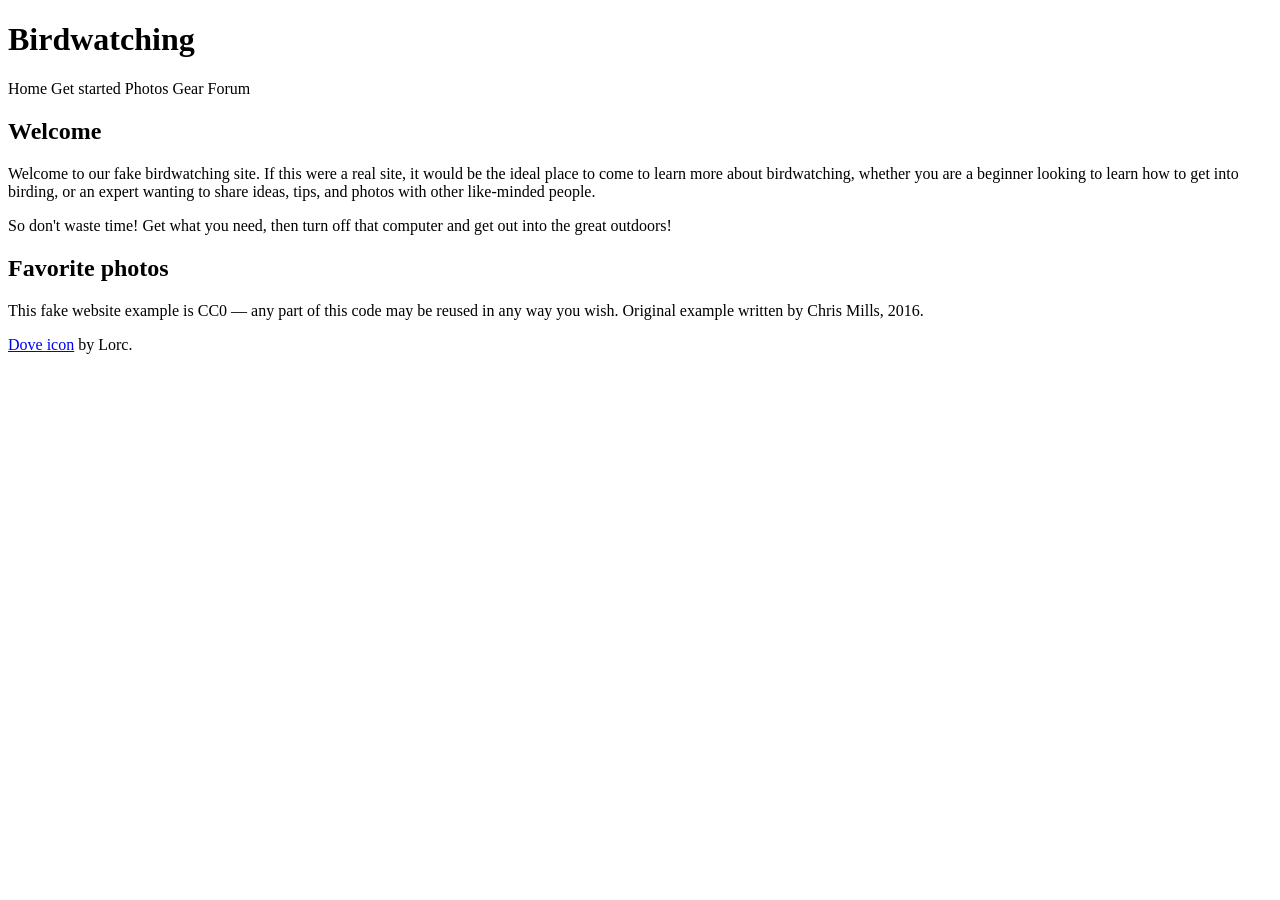
==== Assignment 1/Part 2/index.html @ cc06d654 "Assignment 1 Part 2 Initial files with no modifications." ====
<!doctype html>
<html lang="en">
  <head>
    <meta charset="utf-8" />
    <title>Birdwatching</title>
    <link
      href="https://fonts.googleapis.com/css?family=Roboto+Condensed:300%7CCinzel+Decorative:700"
      rel="stylesheet" />
  </head>

  <body>
    <h1>Birdwatching</h1>

    Home Get started Photos Gear Forum

    <h2>Welcome</h2>

    <p>
      Welcome to our fake birdwatching site. If this were a real site, it
      would be the ideal place to come to learn more about birdwatching,
      whether you are a beginner looking to learn how to get into birding, or
      an expert wanting to share ideas, tips, and photos with other
      like-minded people.
    </p>

    <p>
      So don't waste time! Get what you need, then turn off that computer and
      get out into the great outdoors!
    </p>

    <h2>Favorite photos</h2>

    <!-- Link images here. -->

    <p>
      This fake website example is CC0 — any part of this code may be reused
      in any way you wish. Original example written by Chris Mills, 2016.
    </p>

    <p>
      <a href="http://game-icons.net/lorc/originals/dove.html">Dove icon</a>
      by Lorc.
    </p>
  </body>
</html>
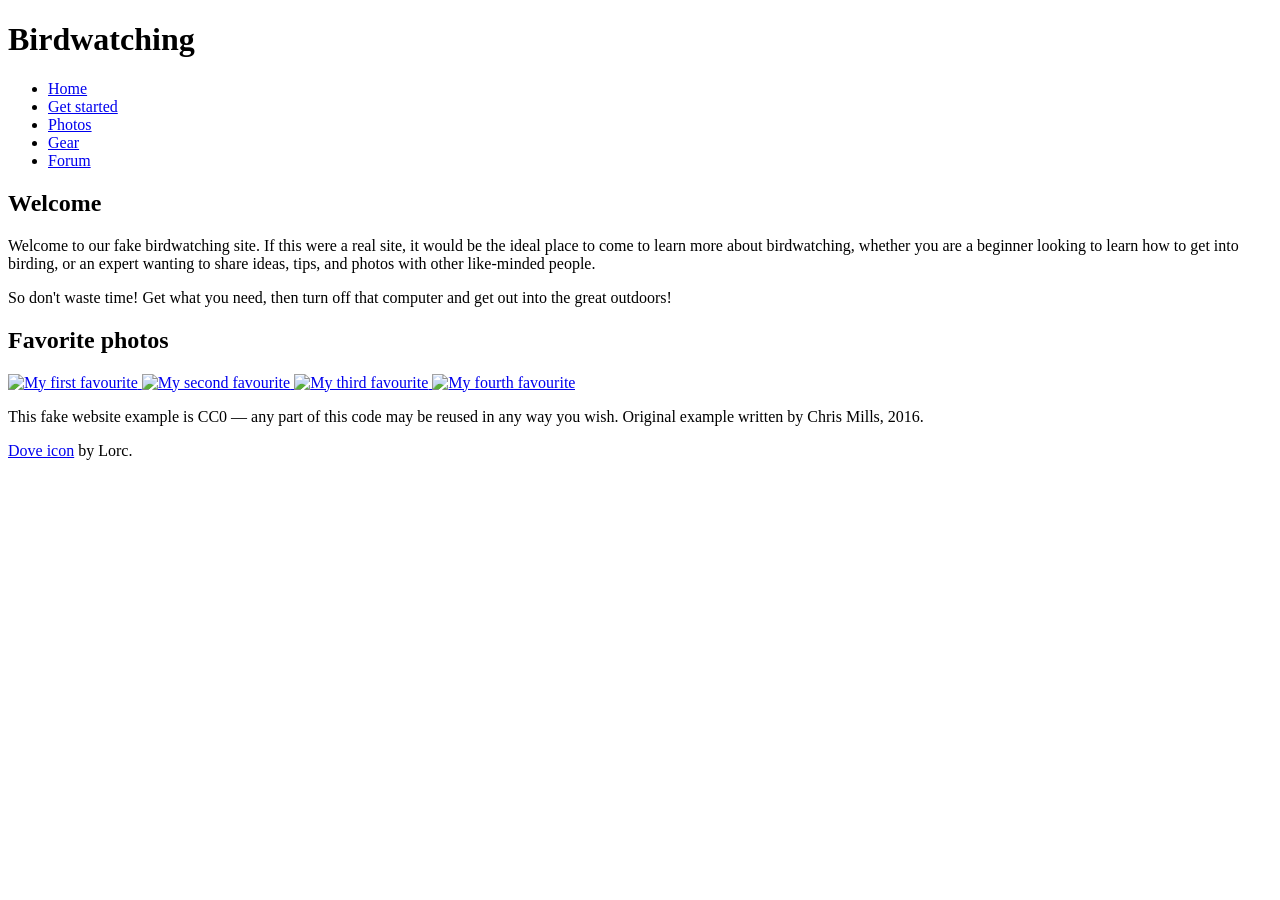
==== commit d149077b: "Assignment 1 Part 2 Update 2 Added images and thumbnails." ====
--- a/Assignment 1/Part 2/index.html
+++ b/Assignment 1/Part 2/index.html
@@ -1,3 +1,11 @@
+<!--
+Name: Jonathan McKey
+File: index.html
+Date: 25 September 2026
+This is the Assignment 1 Part 2 page for Web Development - Fundamentals
+(INFT1206)
+-->
+
 <!doctype html>
 <html lang="en">
   <head>
@@ -9,9 +17,19 @@
   </head>
 
   <body>
-    <h1>Birdwatching</h1>
+    <h1>Birdwatching
+      <img src =
+      "https://mdn.github.io/shared-assets/images/examples/learn/birds/dove.png"
+      alt ="">
+    </h1>
 
-    Home Get started Photos Gear Forum
+    <ul>
+      <li><a href = "#">Home</a></li>
+      <li><a href = "#">Get started</a></li>
+      <li><a href = "#">Photos</a></li>
+      <li><a href = "#">Gear</a></li>
+      <li><a href = "#">Forum</a></li>
+    </ul>
 
     <h2>Welcome</h2>
 
@@ -29,8 +47,22 @@
     </p>
 
     <h2>Favorite photos</h2>
-
-    <!-- Link images here. -->
+      <a href = "https://mdn.github.io/shared-assets/images/examples/learn/birds/favorite-bird-1.jpg">
+        <img src = "https://mdn.github.io/shared-assets/images/examples/learn/birds/favorite-bird-1_th.jpg"
+        alt = "My first favourite">
+      </a>
+      <a href = "https://mdn.github.io/shared-assets/images/examples/learn/birds/favorite-bird-2.jpg">
+        <img src = "https://mdn.github.io/shared-assets/images/examples/learn/birds/favorite-bird-2_th.jpg"
+        alt = "My second favourite">
+      </a>
+      <a href = "https://mdn.github.io/shared-assets/images/examples/learn/birds/favorite-bird-3.jpg">
+        <img src = "https://mdn.github.io/shared-assets/images/examples/learn/birds/favorite-bird-3_th.jpg"
+        alt = "My third favourite">
+      </a>
+      <a href = "https://mdn.github.io/shared-assets/images/examples/learn/birds/favorite-bird-4.jpg">
+        <img src = "https://mdn.github.io/shared-assets/images/examples/learn/birds/favorite-bird-4_th.jpg"
+        alt = "My fourth favourite">
+      </a>
 
     <p>
       This fake website example is CC0 — any part of this code may be reused
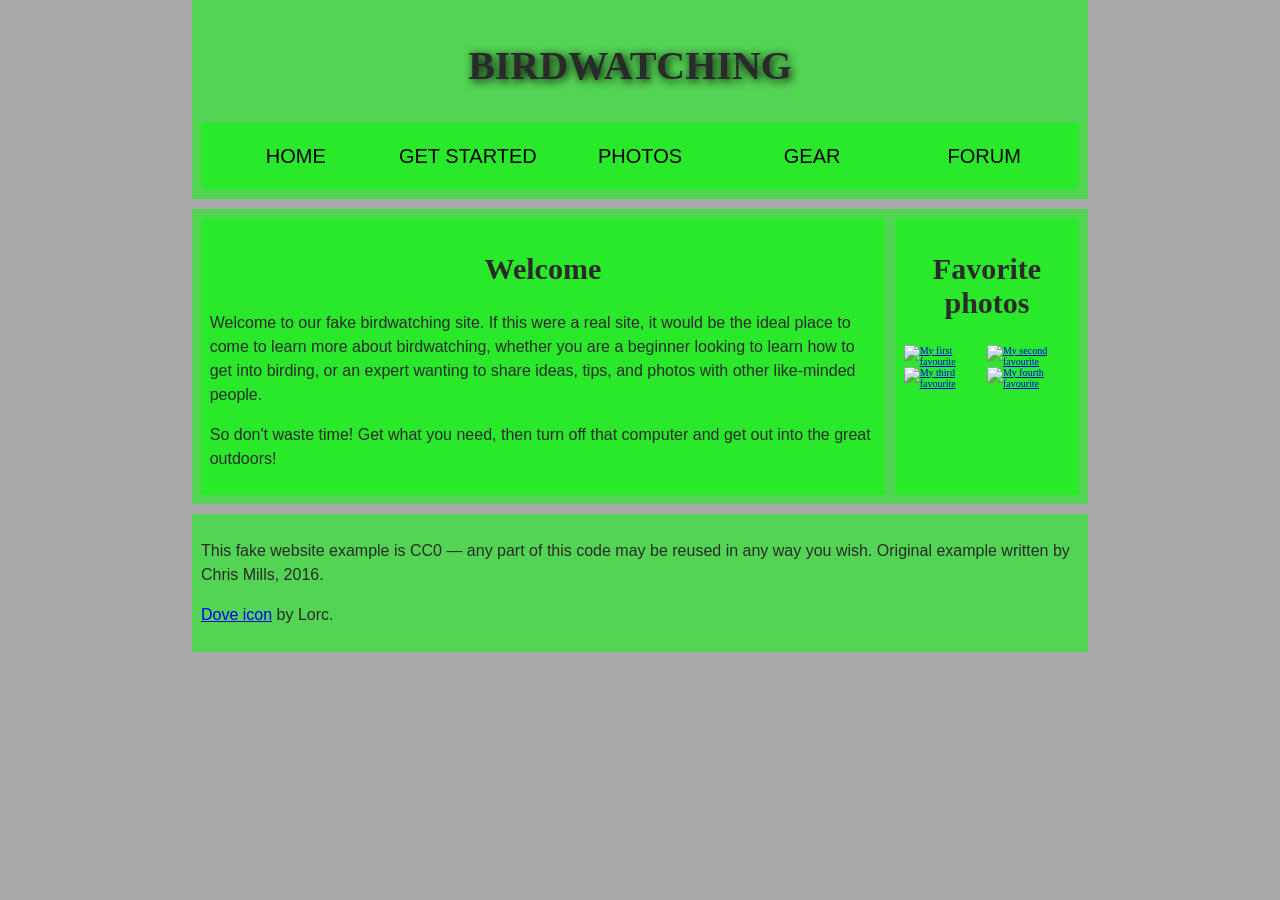
==== commit beda84df: "Assignment 1 Part 2 Update 3 Finished the rest of the marking up, will commit final product after ve" ====
--- a/Assignment 1/Part 2/index.html
+++ b/Assignment 1/Part 2/index.html
@@ -14,64 +14,70 @@
     <link
       href="https://fonts.googleapis.com/css?family=Roboto+Condensed:300%7CCinzel+Decorative:700"
       rel="stylesheet" />
+    <link
+      href = "CSS/style.css" rel = "stylesheet" />
   </head>
-
   <body>
-    <h1>Birdwatching
-      <img src =
-      "https://mdn.github.io/shared-assets/images/examples/learn/birds/dove.png"
-      alt ="">
-    </h1>
-
-    <ul>
-      <li><a href = "#">Home</a></li>
-      <li><a href = "#">Get started</a></li>
-      <li><a href = "#">Photos</a></li>
-      <li><a href = "#">Gear</a></li>
-      <li><a href = "#">Forum</a></li>
-    </ul>
-
-    <h2>Welcome</h2>
-
-    <p>
-      Welcome to our fake birdwatching site. If this were a real site, it
-      would be the ideal place to come to learn more about birdwatching,
-      whether you are a beginner looking to learn how to get into birding, or
-      an expert wanting to share ideas, tips, and photos with other
-      like-minded people.
-    </p>
-
-    <p>
-      So don't waste time! Get what you need, then turn off that computer and
-      get out into the great outdoors!
-    </p>
-
-    <h2>Favorite photos</h2>
-      <a href = "https://mdn.github.io/shared-assets/images/examples/learn/birds/favorite-bird-1.jpg">
-        <img src = "https://mdn.github.io/shared-assets/images/examples/learn/birds/favorite-bird-1_th.jpg"
-        alt = "My first favourite">
-      </a>
-      <a href = "https://mdn.github.io/shared-assets/images/examples/learn/birds/favorite-bird-2.jpg">
-        <img src = "https://mdn.github.io/shared-assets/images/examples/learn/birds/favorite-bird-2_th.jpg"
-        alt = "My second favourite">
-      </a>
-      <a href = "https://mdn.github.io/shared-assets/images/examples/learn/birds/favorite-bird-3.jpg">
-        <img src = "https://mdn.github.io/shared-assets/images/examples/learn/birds/favorite-bird-3_th.jpg"
-        alt = "My third favourite">
-      </a>
-      <a href = "https://mdn.github.io/shared-assets/images/examples/learn/birds/favorite-bird-4.jpg">
-        <img src = "https://mdn.github.io/shared-assets/images/examples/learn/birds/favorite-bird-4_th.jpg"
-        alt = "My fourth favourite">
-      </a>
-
-    <p>
-      This fake website example is CC0 — any part of this code may be reused
-      in any way you wish. Original example written by Chris Mills, 2016.
-    </p>
-
-    <p>
-      <a href="http://game-icons.net/lorc/originals/dove.html">Dove icon</a>
-      by Lorc.
-    </p>
+    <header>
+      <h1>Birdwatching
+        <img src =
+        "https://mdn.github.io/shared-assets/images/examples/learn/birds/dove.png"
+        alt ="">
+      </h1>
+      <nav>
+        <ul>
+          <li><a href = "#">Home</a></li>
+          <li><a href = "#">Get started</a></li>
+          <li><a href = "#">Photos</a></li>
+          <li><a href = "#">Gear</a></li>
+          <li><a href = "#">Forum</a></li>
+        </ul>
+      </nav>
+    </header>
+    <main>
+      <article>
+        <h2>Welcome</h2>
+        <p>
+          Welcome to our fake birdwatching site. If this were a real site, it
+          would be the ideal place to come to learn more about birdwatching,
+          whether you are a beginner looking to learn how to get into birding, or
+          an expert wanting to share ideas, tips, and photos with other
+          like-minded people.
+        </p>
+        <p>
+          So don't waste time! Get what you need, then turn off that computer and
+          get out into the great outdoors!
+        </p>
+      </article>
+      <aside>
+        <h2>Favorite photos</h2>
+        <a href = "https://mdn.github.io/shared-assets/images/examples/learn/birds/favorite-bird-1.jpg">
+          <img src = "https://mdn.github.io/shared-assets/images/examples/learn/birds/favorite-bird-1_th.jpg"
+          alt = "My first favourite">
+        </a>
+        <a href = "https://mdn.github.io/shared-assets/images/examples/learn/birds/favorite-bird-2.jpg">
+          <img src = "https://mdn.github.io/shared-assets/images/examples/learn/birds/favorite-bird-2_th.jpg"
+          alt = "My second favourite">
+        </a>
+        <a href = "https://mdn.github.io/shared-assets/images/examples/learn/birds/favorite-bird-3.jpg">
+          <img src = "https://mdn.github.io/shared-assets/images/examples/learn/birds/favorite-bird-3_th.jpg"
+          alt = "My third favourite">
+        </a>
+        <a href = "https://mdn.github.io/shared-assets/images/examples/learn/birds/favorite-bird-4.jpg">
+          <img src = "https://mdn.github.io/shared-assets/images/examples/learn/birds/favorite-bird-4_th.jpg"
+          alt = "My fourth favourite">
+        </a>
+      </aside>
+    </main>
+    <footer>
+      <p>
+        This fake website example is CC0 — any part of this code may be reused
+        in any way you wish. Original example written by Chris Mills, 2016.
+      </p>
+      <p>
+        <a href="http://game-icons.net/lorc/originals/dove.html">Dove icon</a>
+        by Lorc.
+      </p>
+    </footer>
   </body>
 </html>
--- a/Assignment 1/Part 2/CSS/style.css
+++ b/Assignment 1/Part 2/CSS/style.css
@@ -0,0 +1,128 @@
+/* || General setup */
+
+body {
+  margin: 0;
+}
+
+html {
+  font-size: 10px;
+  background-color: darkgrey;
+}
+
+body {
+  width: 70%;
+  min-width: 800px;
+  margin: 0 auto;
+}
+
+/* || typography */
+
+h1,
+h2 {
+  font-family: "Cinzel Decorative", cursive;
+  color: #2a2a2a;
+}
+
+p,
+li {
+  font-family: "Roboto Condensed", sans-serif;
+  color: #2a2a2a;
+}
+
+h1 {
+  font-size: 4rem;
+  text-align: center;
+  text-shadow: 2px 2px 10px black;
+}
+
+h2 {
+  font-size: 3rem;
+  text-align: center;
+}
+
+p,
+li {
+  font-size: 1.6rem;
+  line-height: 1.5;
+}
+
+/* || header layout */
+
+header {
+  margin-bottom: 10px;
+}
+
+main,
+header,
+nav,
+article,
+aside,
+footer,
+section {
+  background-color: #00ff0080;
+  padding: 1%;
+}
+
+h1 {
+  text-transform: uppercase;
+  display: flex;
+  align-items: center;
+  justify-content: center;
+  gap: 20px;
+}
+
+header img {
+  height: 60px;
+}
+
+nav ul {
+  padding: 0;
+  list-style-type: none;
+  display: flex;
+}
+
+nav li {
+  text-align: center;
+  flex: 1;
+}
+
+nav a {
+  font-size: 2rem;
+  text-transform: uppercase;
+  text-decoration: none;
+  color: black;
+}
+
+nav a:hover,
+nav a:focus {
+  color: red;
+}
+
+/* || main layout */
+
+main {
+  display: flex;
+  gap: 10px;
+}
+
+article {
+  flex: 4;
+}
+
+aside {
+  flex: 1;
+}
+
+aside a {
+  display: block;
+  float: left;
+  width: 50%;
+}
+
+aside img {
+  max-width: 100%;
+}
+
+footer {
+  margin-top: 10px;
+}
